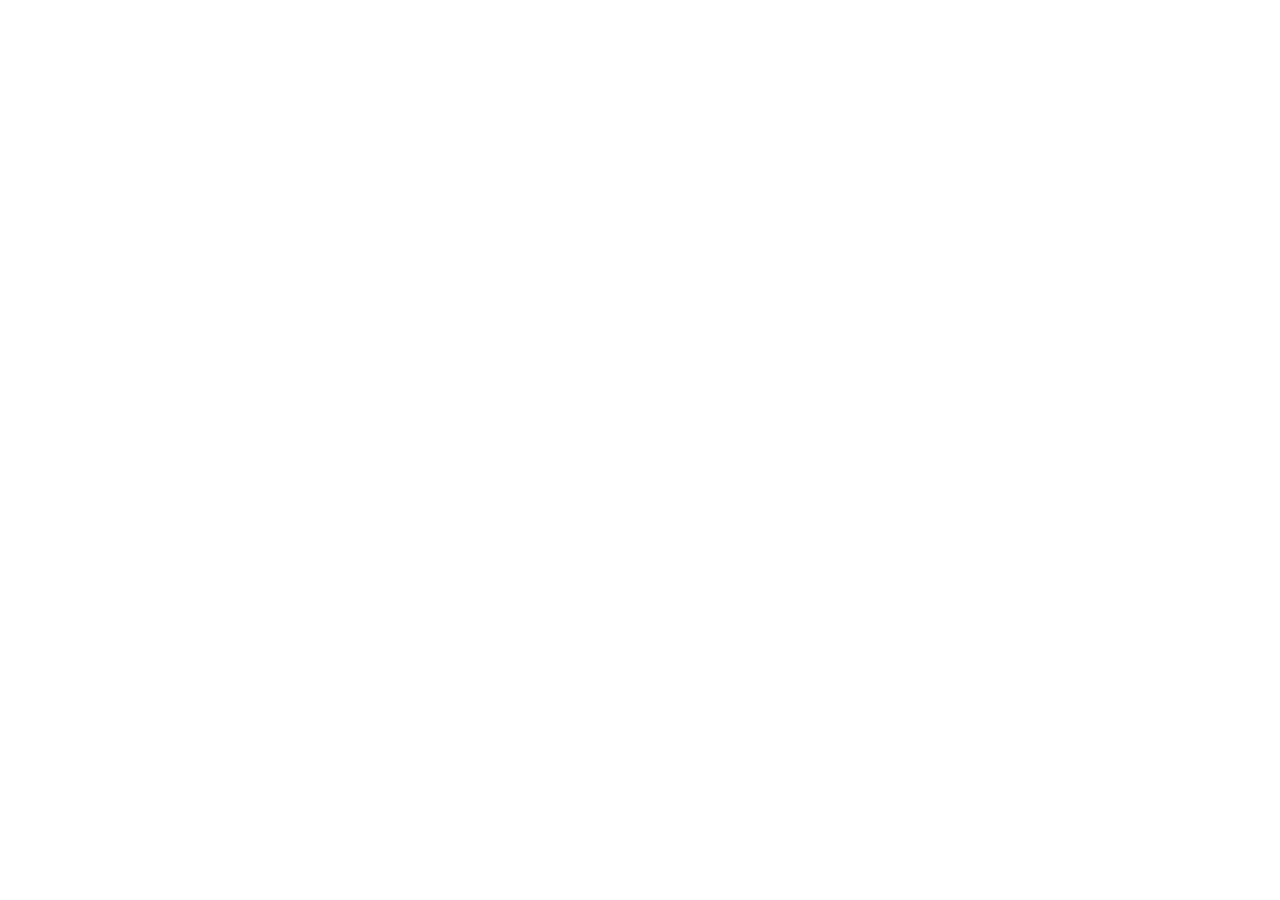
==== index.html @ 105806df "Add container div to contain grid squares" ====
<!DOCTYPE html>
<html lang="en">
<head>
    <meta charset="UTF-8">
    <meta name="viewport" content="width=device-width, initial-scale=1.0">
    <link rel="stylesheet" href="styles.css">
    <script src="script.js" defer></script>
    <title>Etch-a-Sketch</title>
</head>
<body>
    <div id="container"></div>
</body>
</html>
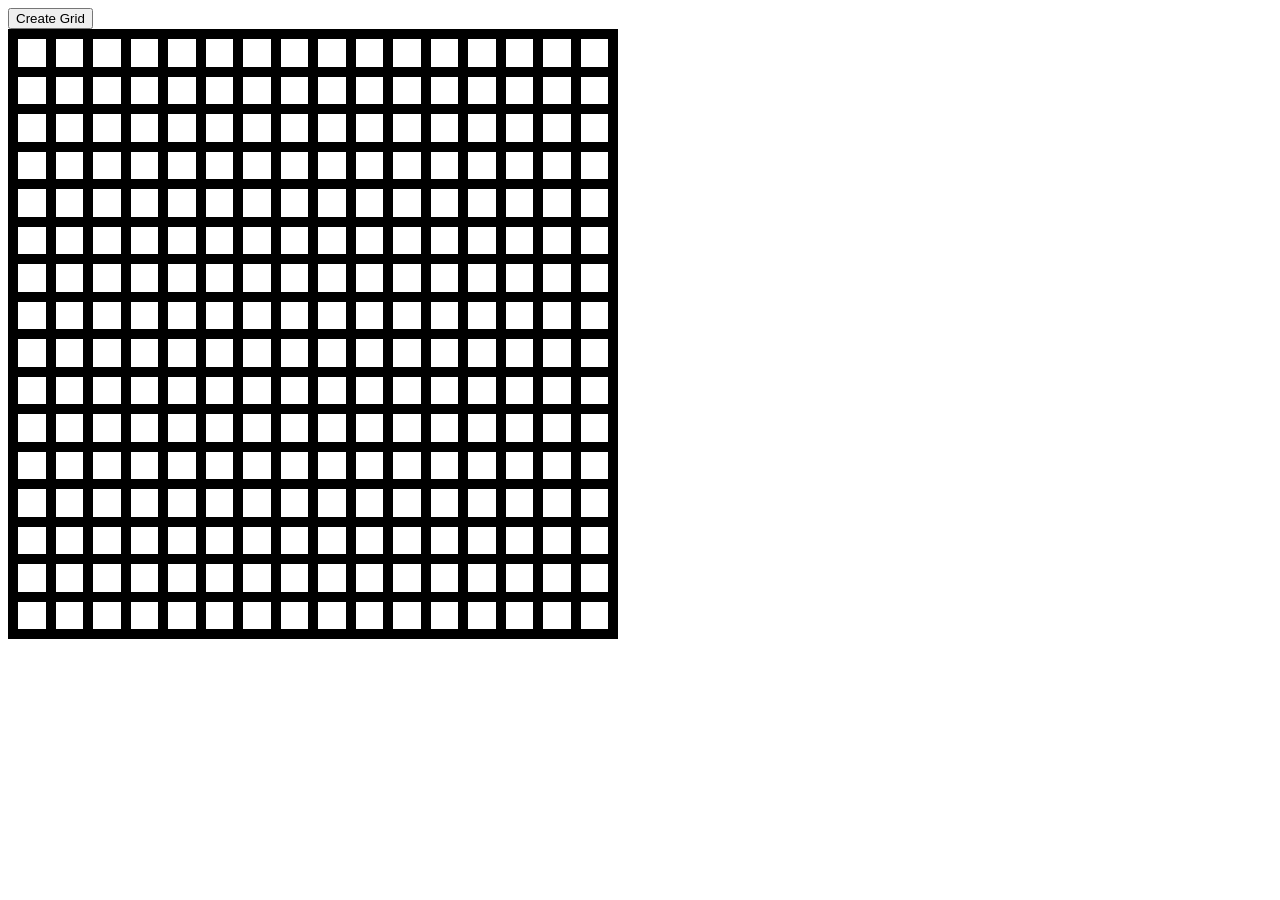
==== commit feab3e13: "Add create grid button" ====
--- a/index.html
+++ b/index.html
@@ -8,6 +8,7 @@
     <title>Etch-a-Sketch</title>
 </head>
 <body>
+    <button id="btn">Create Grid</button>
     <div id="container"></div>
 </body>
 </html>
--- a/styles.css
+++ b/styles.css
@@ -0,0 +1,12 @@
+#container {
+    display: flex;
+    flex-wrap: wrap;
+    width: 600px;
+    height: 600px;
+    border: 5px black solid;
+}
+
+.gridSquare {
+    box-sizing: border-box;
+    border: 5px black solid;
+}
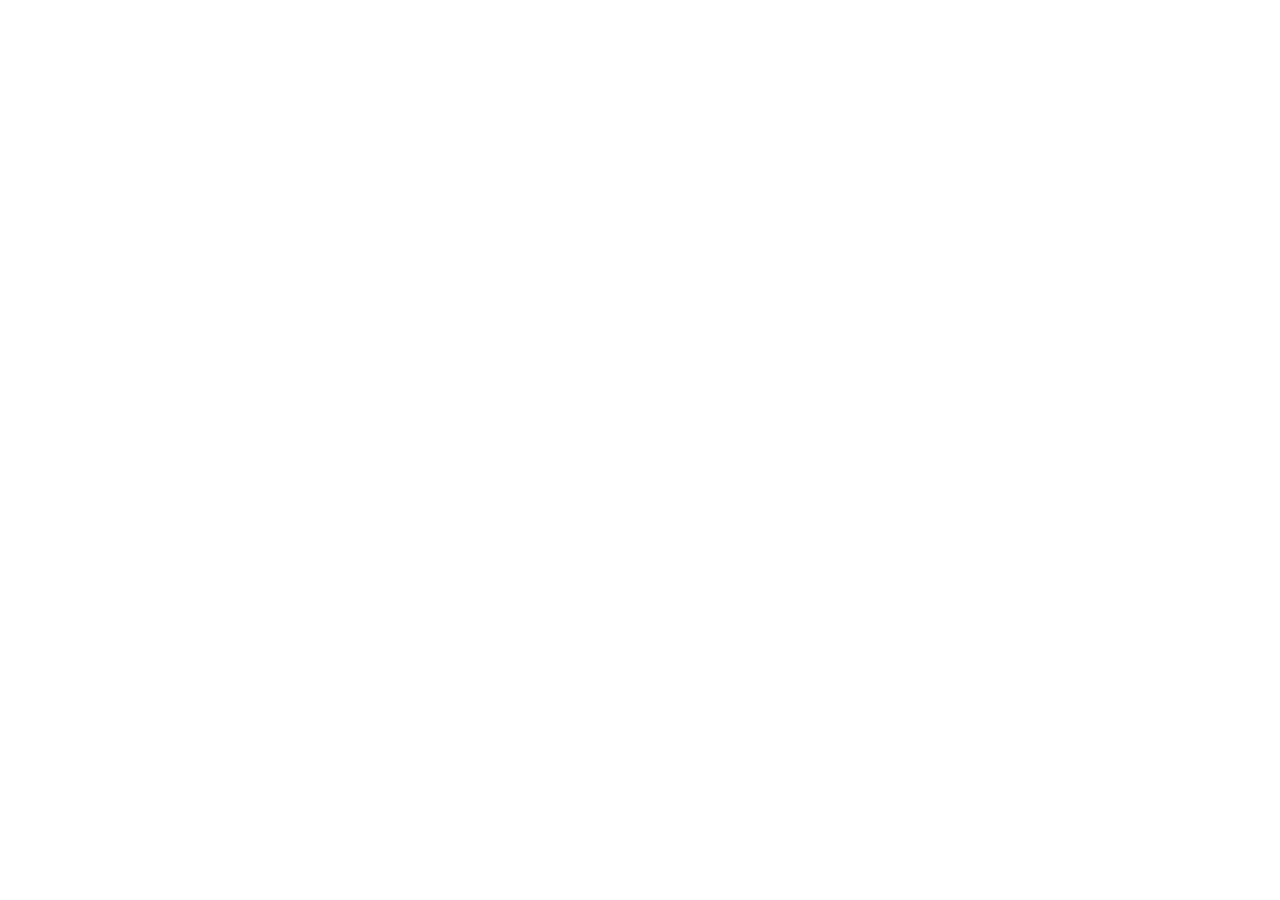
==== commit 0fa6c0b4: "chore: initial commit" ====
--- a/index.html
+++ b/index.html
@@ -3,12 +3,10 @@
 <head>
     <meta charset="UTF-8">
     <meta name="viewport" content="width=device-width, initial-scale=1.0">
-    <link rel="stylesheet" href="styles.css">
-    <script src="script.js" defer></script>
-    <title>Etch-a-Sketch</title>
+    <link rel="stylesheet" href="css/styles.css">
+    <title>Sketch Pad</title>
 </head>
 <body>
-    <button id="btn">Create Grid</button>
-    <div id="container"></div>
+    <script src="script.js" defer></script>
 </body>
 </html>
--- a/css/styles.css
+++ b/css/styles.css
@@ -0,0 +1 @@
+@import "reset.css";
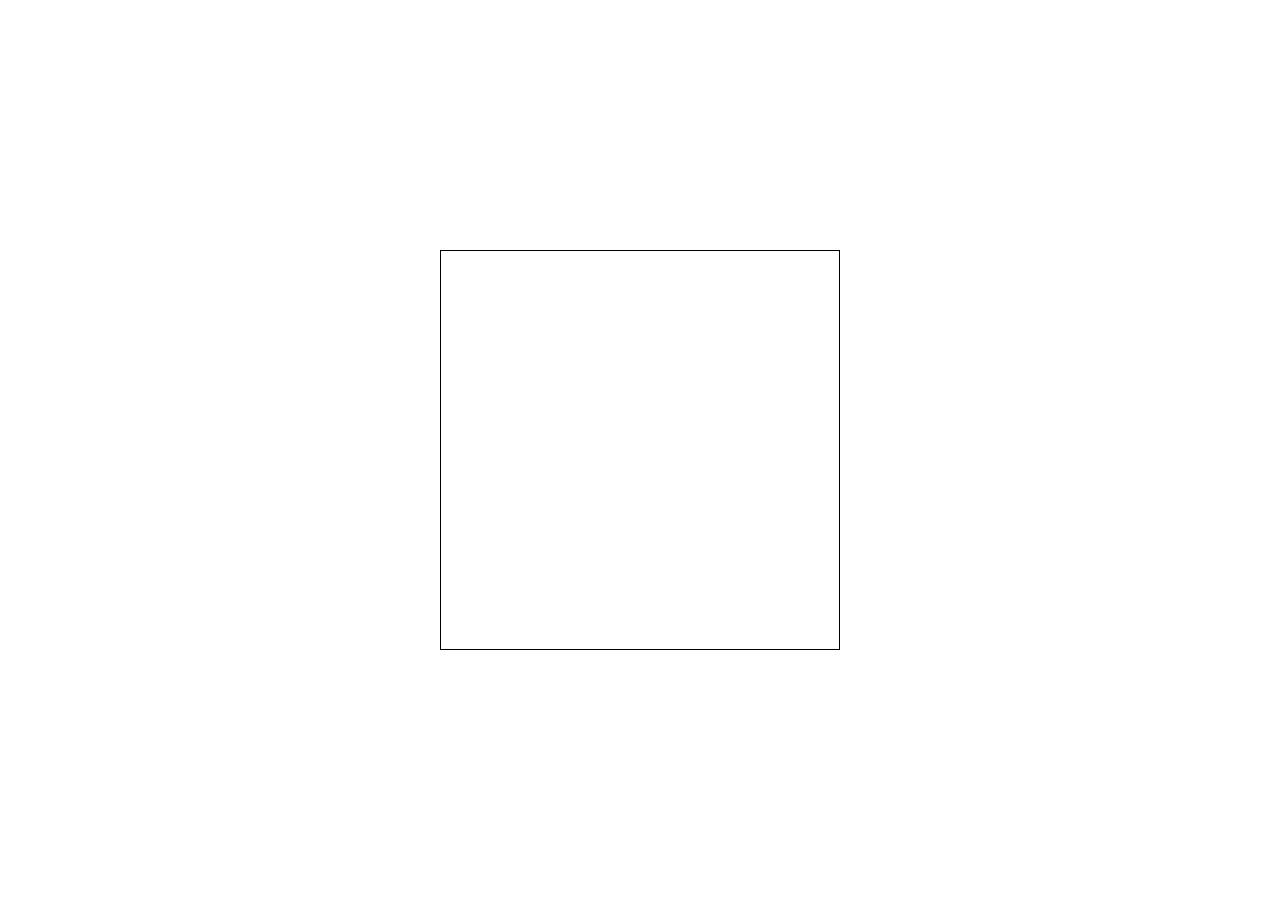
==== commit 2684ce7c: "feat: create grid container" ====
--- a/index.html
+++ b/index.html
@@ -7,6 +7,9 @@
     <title>Sketch Pad</title>
 </head>
 <body>
+    <main>
+        <div id="container"></div>
+    </main>
     <script src="script.js" defer></script>
 </body>
 </html>
--- a/css/styles.css
+++ b/css/styles.css
@@ -1 +1,16 @@
-@import "reset.css";+@import "reset.css";
+
+main {
+    display: flex;
+    justify-content: center;
+    align-items: center;
+    height: 100vh;
+}
+
+#container {
+    display: flex;
+    flex-wrap: wrap;
+    width: 400px;
+    height: 400px;
+    border: 1px solid black;
+}
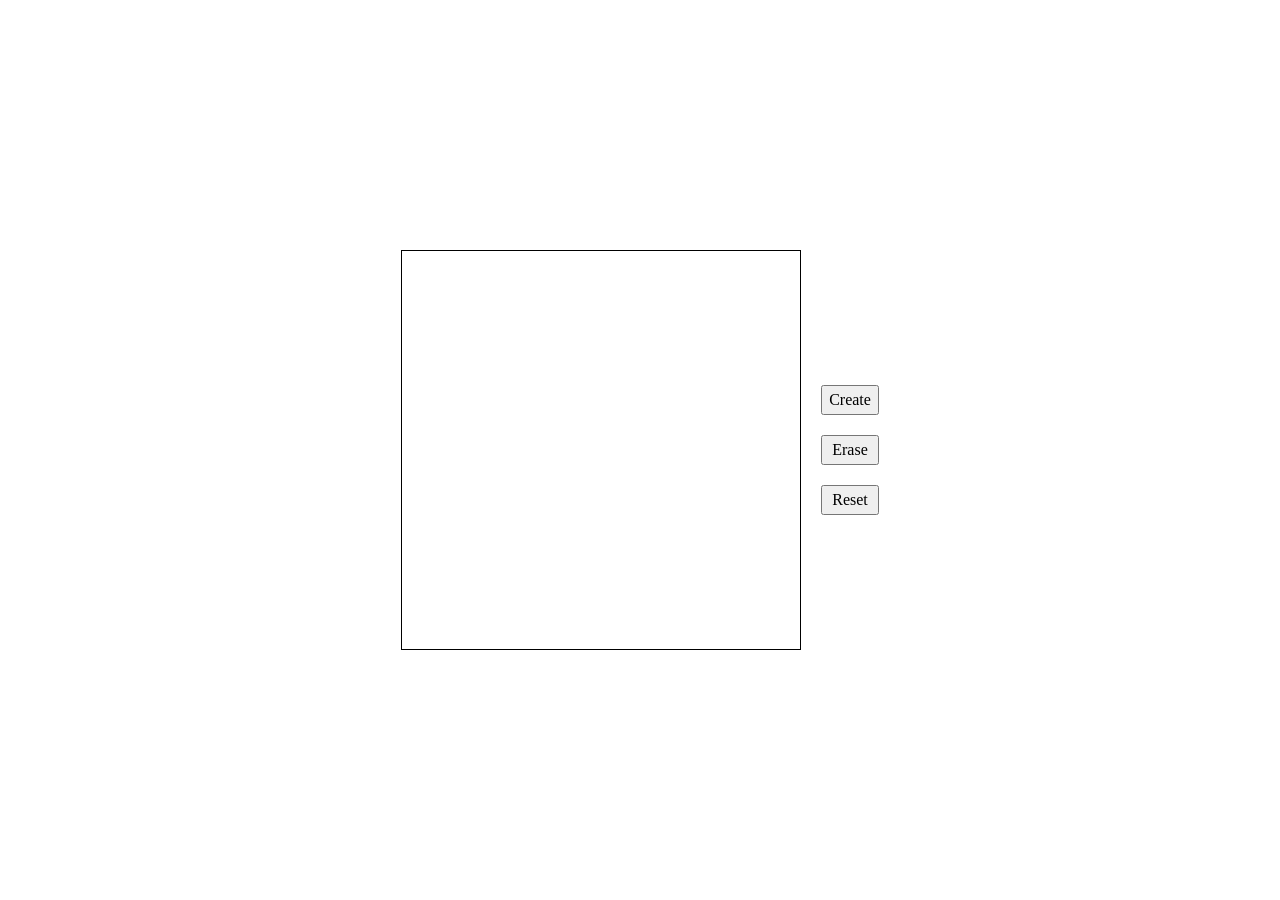
==== commit 60c7c4c8: "feat: create buttons to interact with grid" ====
--- a/index.html
+++ b/index.html
@@ -9,6 +9,11 @@
 <body>
     <main>
         <div id="container"></div>
+        <div id="btn">
+            <button>Create</button>
+            <button>Erase</button>
+            <button>Reset</button>
+        </div>
     </main>
     <script src="script.js" defer></script>
 </body>
--- a/css/styles.css
+++ b/css/styles.css
@@ -5,6 +5,7 @@
     justify-content: center;
     align-items: center;
     height: 100vh;
+    gap: 20px;
 }
 
 #container {
@@ -13,4 +14,10 @@
     width: 400px;
     height: 400px;
     border: 1px solid black;
+}
+
+#btn {
+    display: flex;
+    flex-direction: column;
+    gap: 20px;
 }
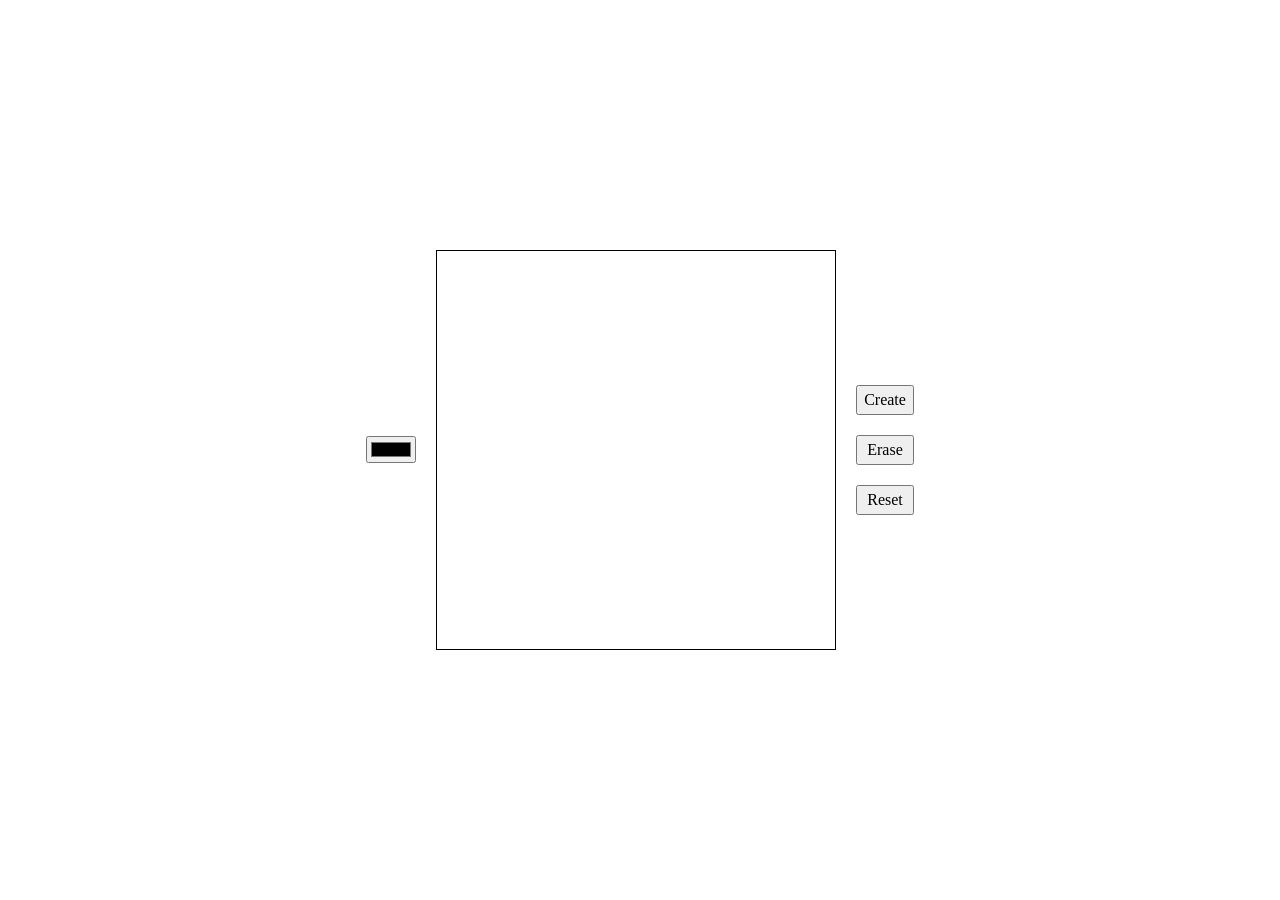
==== commit d3f84bf5: "feat: add paint functionality with color palette" ====
--- a/index.html
+++ b/index.html
@@ -8,11 +8,14 @@
 </head>
 <body>
     <main>
+        <div class="color">
+            <input type="color" id="palette">
+        </div>
         <div id="container"></div>
         <div id="btn">
-            <button>Create</button>
-            <button>Erase</button>
-            <button>Reset</button>
+            <button id="create">Create</button>
+            <button id="erase">Erase</button>
+            <button id="reset">Reset</button>
         </div>
     </main>
     <script src="script.js" defer></script>
--- a/css/styles.css
+++ b/css/styles.css
@@ -11,9 +11,16 @@
 #container {
     display: flex;
     flex-wrap: wrap;
+    align-content: stretch;
+    overflow: hidden;
     width: 400px;
     height: 400px;
     border: 1px solid black;
+}
+
+.gridSquare {
+    border: 1px solid black;
+    box-sizing: border-box;
 }
 
 #btn {
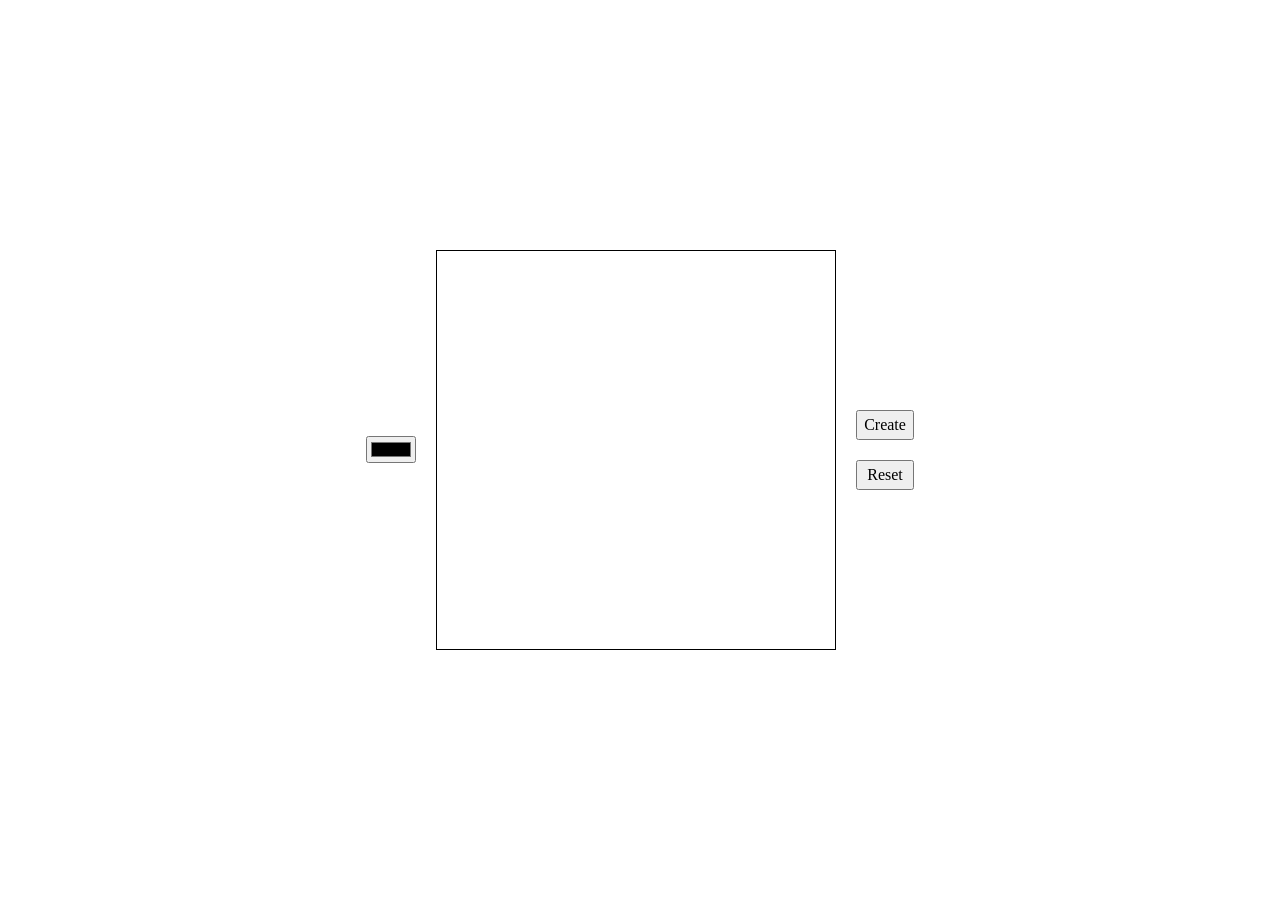
==== commit aa84dae7: "refactor: remove eraser tool" ====
--- a/index.html
+++ b/index.html
@@ -14,7 +14,6 @@
         <div id="container"></div>
         <div id="btn">
             <button id="create">Create</button>
-            <button id="erase">Erase</button>
             <button id="reset">Reset</button>
         </div>
     </main>
--- a/css/styles.css
+++ b/css/styles.css
@@ -16,6 +16,7 @@
     width: 400px;
     height: 400px;
     border: 1px solid black;
+    user-select: none;
 }
 
 .gridSquare {
